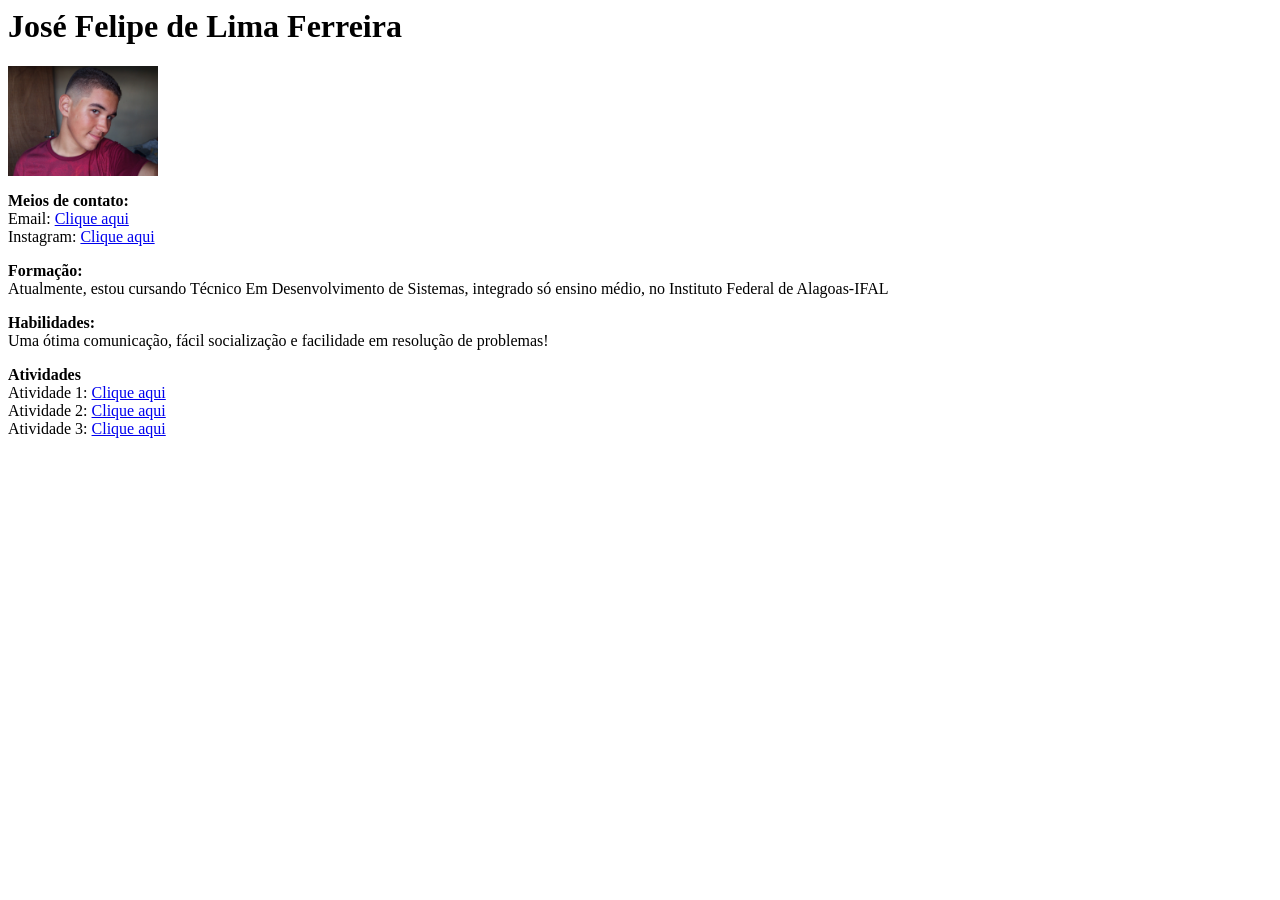
==== index.html @ 7a1822a4 "Update index.html" ====
<html><head>
    <meta charset="UTF-8">
    <meta name="viewport" content="width=device-width, initial-scale=1.0">
    <title>Document</title>
    <style>
    .imagemPessoal {
        width: 150px; /*
        height: auto;
    }
    </style>
</head>
<body>
    <h1>José Felipe de Lima Ferreira</h1>

  <img src="imagemTeste.jpg" class="imagemPessoal">
  
<!--Parte de contato-->
    <p><b>Meios de contato: </b><br>
Email: <a href="mailto:jflf1@aluno.ifal.edu.br?subject=Gostaria+de+falar+com+voc%C3%AA!">Clique aqui</a> <br>
Instagram: <a href="https://www.instagram.com/felipe_lima252?igsh=MTE3a2VtdzVrbjNpYQ==">Clique aqui</a>
</p>

<!--Parte das formações-->
    <p><b>Formação: </b><br>
Atualmente, estou cursando Técnico Em Desenvolvimento de Sistemas, integrado só ensino médio, no Instituto Federal de Alagoas-IFAL </p>

<!--Parte de habilidades-->
   <p><b>Habilidades: </b><br>
Uma ótima comunicação, fácil socialização e facilidade em resolução de problemas!
</p>

<!--Local das atividades-->
    <p><b>Atividades</b><br>
Atividade 1: <a href="atividade1.html">Clique aqui</a><br>
Atividade 2: <a href="atividade2.html">Clique aqui</a><br>
Atividade 3: <a href="robotron/index1.html">Clique aqui</a>

</p>


</body></html>
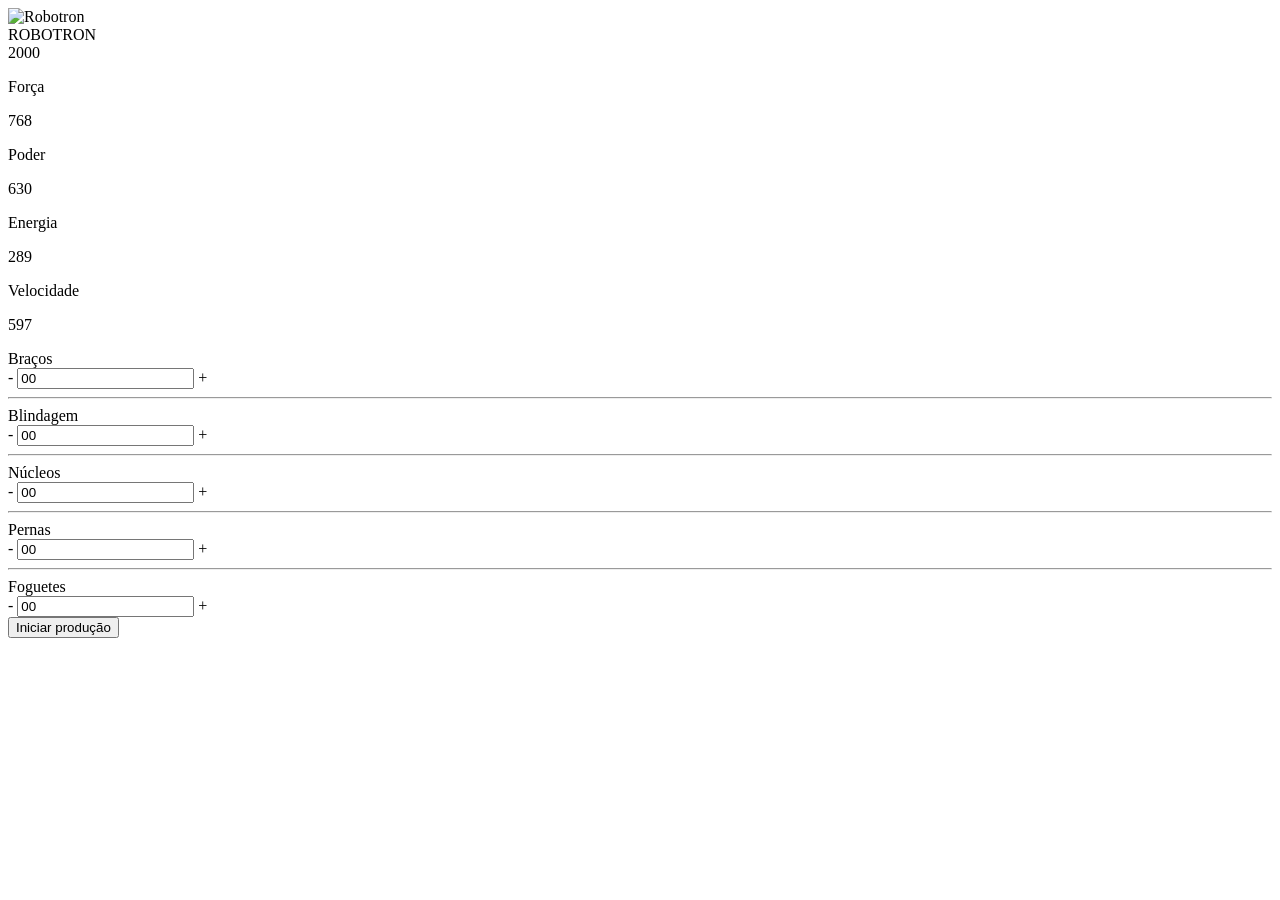
==== commit 57969c98: "Add files via upload" ====
--- a/index.html
+++ b/index.html
@@ -1,41 +1,102 @@
-<html><head>
+<!DOCTYPE html>
+<html lang="en">
+<head>
     <meta charset="UTF-8">
+    <meta http-equiv="X-UA-Compatible" content="IE=edge">
     <meta name="viewport" content="width=device-width, initial-scale=1.0">
-    <title>Document</title>
-    <style>
-    .imagemPessoal {
-        width: 150px; /*
-        height: auto;
-    }
-    </style>
+    <link rel="shortcut icon" type="image/jpg" href="img/favicon.ico"/>
+    <title>Robotron 2000</title>
+
+    <link rel="stylesheet" href="css/style.css">
+    <link rel="preconnect" href="https://fonts.googleapis.com">
+    <link rel="preconnect" href="https://fonts.gstatic.com" crossorigin>
+    <link href="https://fonts.googleapis.com/css2?family=Teko:wght@300;500&display=swap" rel="stylesheet"> 
 </head>
 <body>
-    <h1>José Felipe de Lima Ferreira</h1>
+    <main>
+        <section class="robotron">
+            <img class="robo" src="img/robotron.png" alt="Robotron">
+            <figcaption class="titulo">ROBOTRON <br>2000</figcaption>
+        </section>
 
-  <img src="imagemTeste.jpg" class="imagemPessoal">
-  
-<!--Parte de contato-->
-    <p><b>Meios de contato: </b><br>
-Email: <a href="mailto:jflf1@aluno.ifal.edu.br?subject=Gostaria+de+falar+com+voc%C3%AA!">Clique aqui</a> <br>
-Instagram: <a href="https://www.instagram.com/felipe_lima252?igsh=MTE3a2VtdzVrbjNpYQ==">Clique aqui</a>
-</p>
+        <section class="box estatisticas">
+            <div class="estatistica">
+                <p class="estatistica-titulo">Força</p>
+                <div class="estatistica-valor">
+                    <p class="estatistica-numero">768</p>
+                </div>
+            </div>
+            <div class="estatistica">
+                <p class="estatistica-titulo">Poder</p>
+                <div class="estatistica-valor">
+                    <p class="estatistica-numero">630</p>
+                </div>
+            </div>
+            <div class="estatistica">
+                <p class="estatistica-titulo">Energia</p>
+                <div class="estatistica-valor">
+                    <p class="estatistica-numero">289</p>
+                </div>
+            </div>
+            <div class="estatistica">
+                <p class="estatistica-titulo">Velocidade</p>
+                <div class="estatistica-valor">
+                    <p class="estatistica-numero">597</p>
+                </div>
+            </div>
+        </section>
 
-<!--Parte das formações-->
-    <p><b>Formação: </b><br>
-Atualmente, estou cursando Técnico Em Desenvolvimento de Sistemas, integrado só ensino médio, no Instituto Federal de Alagoas-IFAL </p>
-
-<!--Parte de habilidades-->
-   <p><b>Habilidades: </b><br>
-Uma ótima comunicação, fácil socialização e facilidade em resolução de problemas!
-</p>
-
-<!--Local das atividades-->
-    <p><b>Atividades</b><br>
-Atividade 1: <a href="atividade1.html">Clique aqui</a><br>
-Atividade 2: <a href="atividade2.html">Clique aqui</a><br>
-Atividade 3: <a href="robotron/index1.html">Clique aqui</a>
-
-</p>
-
-
-</body></html>
+        <section class="equipamentos">
+            <form action="" class="montador">
+                <div class="box montador-conteudo">
+                    <div class="peca">
+                        <label for="" class="peca-titulo">Braços</label>
+                        <div class="controle">
+                            <buttom class="controle-ajuste">-</buttom>
+                            <input type="text" class="controle-contador" value="00">
+                            <buttom class="controle-ajuste">+</buttom>
+                        </div>
+                    </div>
+                    <hr class="linha">
+                    <div class="peca">
+                        <label for="" class="peca-titulo">Blindagem</label>
+                        <div class="controle">
+                            <buttom class="controle-ajuste">-</buttom>
+                            <input type="text" class="controle-contador" value="00">
+                            <buttom class="controle-ajuste">+</buttom>
+                        </div>
+                    </div>
+                    <hr class="linha">
+                    <div class="peca">
+                        <label for="" class="peca-titulo">Núcleos</label>
+                        <div class="controle">
+                            <buttom class="controle-ajuste">-</buttom>
+                            <input type="text" class="controle-contador" value="00">
+                            <buttom class="controle-ajuste">+</buttom>
+                        </div>
+                    </div>
+                    <hr class="linha">
+                    <div class="peca">
+                        <label for="" class="peca-titulo">Pernas</label>
+                        <div class="controle">
+                            <buttom class="controle-ajuste">-</buttom>
+                            <input type="text" class="controle-contador" value="00">
+                            <buttom class="controle-ajuste">+</buttom>
+                        </div>
+                    </div>
+                    <hr class="linha">
+                    <div class="peca">
+                        <label for="" class="peca-titulo">Foguetes</label>
+                        <div class="controle">
+                            <buttom class="controle-ajuste">-</buttom>
+                            <input type="text" class="controle-contador" value="00">
+                            <buttom class="controle-ajuste">+</buttom>
+                        </div>
+                    </div>
+                </div>
+                <input type="submit" value="Iniciar produção" class="producao" id="producao">
+            </form>
+        </section>
+    </main>
+</body>
+</html>
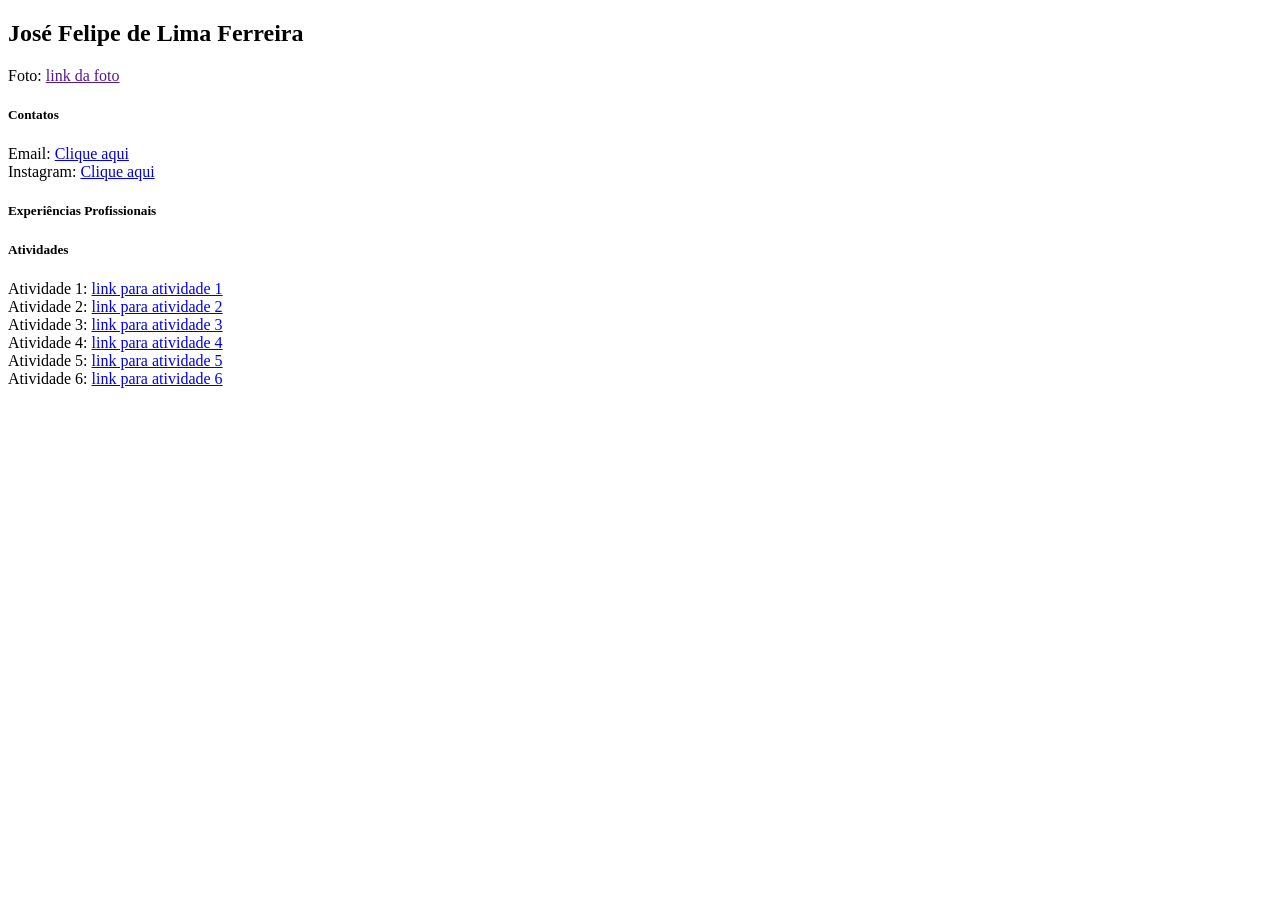
==== commit 70c00046: "Create index.html" ====
--- a/index.html
+++ b/index.html
@@ -1,102 +1,33 @@
 <!DOCTYPE html>
-<html lang="en">
+<html lang="pt-BR">
 <head>
     <meta charset="UTF-8">
-    <meta http-equiv="X-UA-Compatible" content="IE=edge">
-    <meta name="viewport" content="width=device-width, initial-scale=1.0">
-    <link rel="shortcut icon" type="image/jpg" href="img/favicon.ico"/>
-    <title>Robotron 2000</title>
-
-    <link rel="stylesheet" href="css/style.css">
-    <link rel="preconnect" href="https://fonts.googleapis.com">
-    <link rel="preconnect" href="https://fonts.gstatic.com" crossorigin>
-    <link href="https://fonts.googleapis.com/css2?family=Teko:wght@300;500&display=swap" rel="stylesheet"> 
+    <title>Página Pessoal</title>
 </head>
 <body>
-    <main>
-        <section class="robotron">
-            <img class="robo" src="img/robotron.png" alt="Robotron">
-            <figcaption class="titulo">ROBOTRON <br>2000</figcaption>
-        </section>
 
-        <section class="box estatisticas">
-            <div class="estatistica">
-                <p class="estatistica-titulo">Força</p>
-                <div class="estatistica-valor">
-                    <p class="estatistica-numero">768</p>
-                </div>
-            </div>
-            <div class="estatistica">
-                <p class="estatistica-titulo">Poder</p>
-                <div class="estatistica-valor">
-                    <p class="estatistica-numero">630</p>
-                </div>
-            </div>
-            <div class="estatistica">
-                <p class="estatistica-titulo">Energia</p>
-                <div class="estatistica-valor">
-                    <p class="estatistica-numero">289</p>
-                </div>
-            </div>
-            <div class="estatistica">
-                <p class="estatistica-titulo">Velocidade</p>
-                <div class="estatistica-valor">
-                    <p class="estatistica-numero">597</p>
-                </div>
-            </div>
-        </section>
+    <h2>José Felipe de Lima Ferreira</h2>
 
-        <section class="equipamentos">
-            <form action="" class="montador">
-                <div class="box montador-conteudo">
-                    <div class="peca">
-                        <label for="" class="peca-titulo">Braços</label>
-                        <div class="controle">
-                            <buttom class="controle-ajuste">-</buttom>
-                            <input type="text" class="controle-contador" value="00">
-                            <buttom class="controle-ajuste">+</buttom>
-                        </div>
-                    </div>
-                    <hr class="linha">
-                    <div class="peca">
-                        <label for="" class="peca-titulo">Blindagem</label>
-                        <div class="controle">
-                            <buttom class="controle-ajuste">-</buttom>
-                            <input type="text" class="controle-contador" value="00">
-                            <buttom class="controle-ajuste">+</buttom>
-                        </div>
-                    </div>
-                    <hr class="linha">
-                    <div class="peca">
-                        <label for="" class="peca-titulo">Núcleos</label>
-                        <div class="controle">
-                            <buttom class="controle-ajuste">-</buttom>
-                            <input type="text" class="controle-contador" value="00">
-                            <buttom class="controle-ajuste">+</buttom>
-                        </div>
-                    </div>
-                    <hr class="linha">
-                    <div class="peca">
-                        <label for="" class="peca-titulo">Pernas</label>
-                        <div class="controle">
-                            <buttom class="controle-ajuste">-</buttom>
-                            <input type="text" class="controle-contador" value="00">
-                            <buttom class="controle-ajuste">+</buttom>
-                        </div>
-                    </div>
-                    <hr class="linha">
-                    <div class="peca">
-                        <label for="" class="peca-titulo">Foguetes</label>
-                        <div class="controle">
-                            <buttom class="controle-ajuste">-</buttom>
-                            <input type="text" class="controle-contador" value="00">
-                            <buttom class="controle-ajuste">+</buttom>
-                        </div>
-                    </div>
-                </div>
-                <input type="submit" value="Iniciar produção" class="producao" id="producao">
-            </form>
-        </section>
-    </main>
+    <p>Foto: <a href="">link da foto</a></p>
+
+    <h5>Contatos</h5>
+    <p>
+        Email: <a href="#">Clique aqui</a><br>
+        Instagram: <a href="#">Clique aqui</a>
+    </p>
+
+    <h5>Experiências Profissionais</h5>
+    <p> </p>
+
+    <h5>Atividades</h5>
+    <p>
+        Atividade 1: <a href="#">link para atividade 1</a><br>
+        Atividade 2: <a href="#">link para atividade 2</a><br>
+        Atividade 3: <a href="#">link para atividade 3</a><br>
+        Atividade 4: <a href="#">link para atividade 4</a><br>
+        Atividade 5: <a href="#">link para atividade 5</a><br>
+        Atividade 6: <a href="#">link para atividade 6</a>
+    </p>
+
 </body>
-</html>+</html>
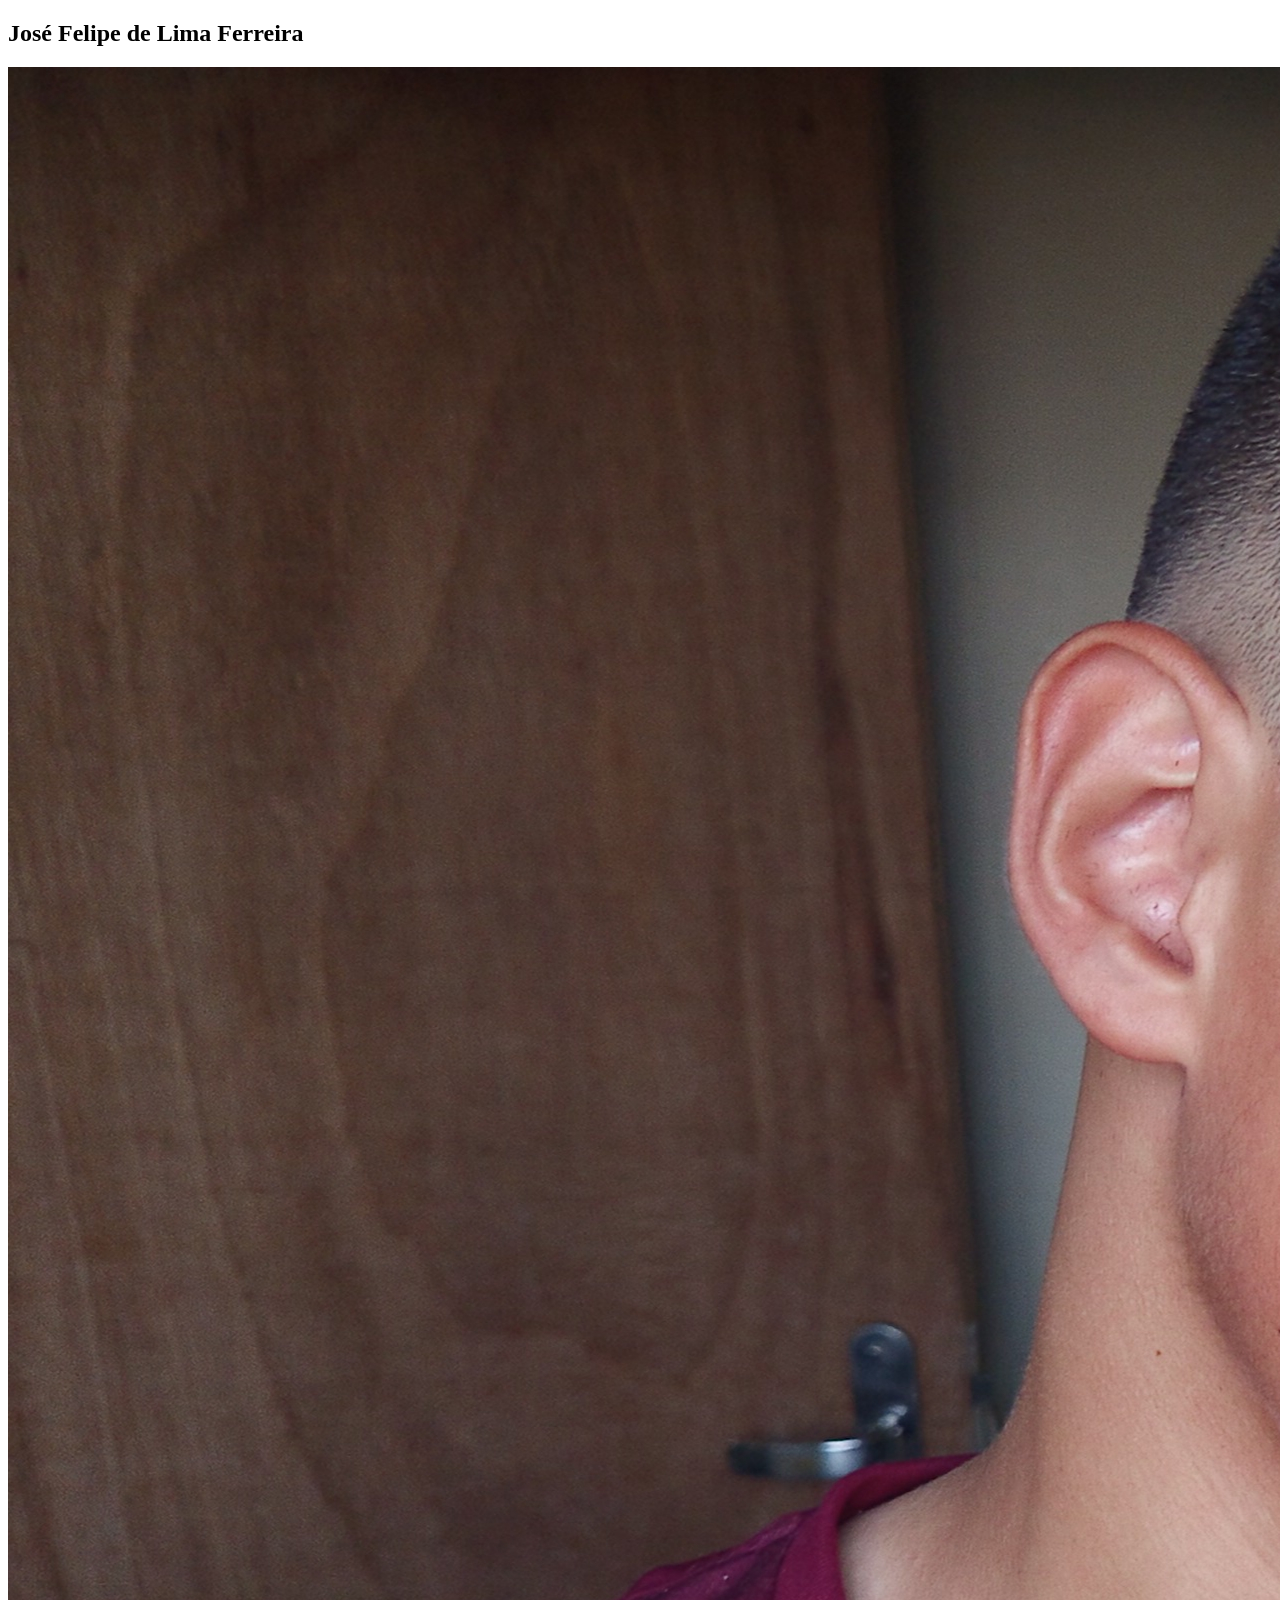
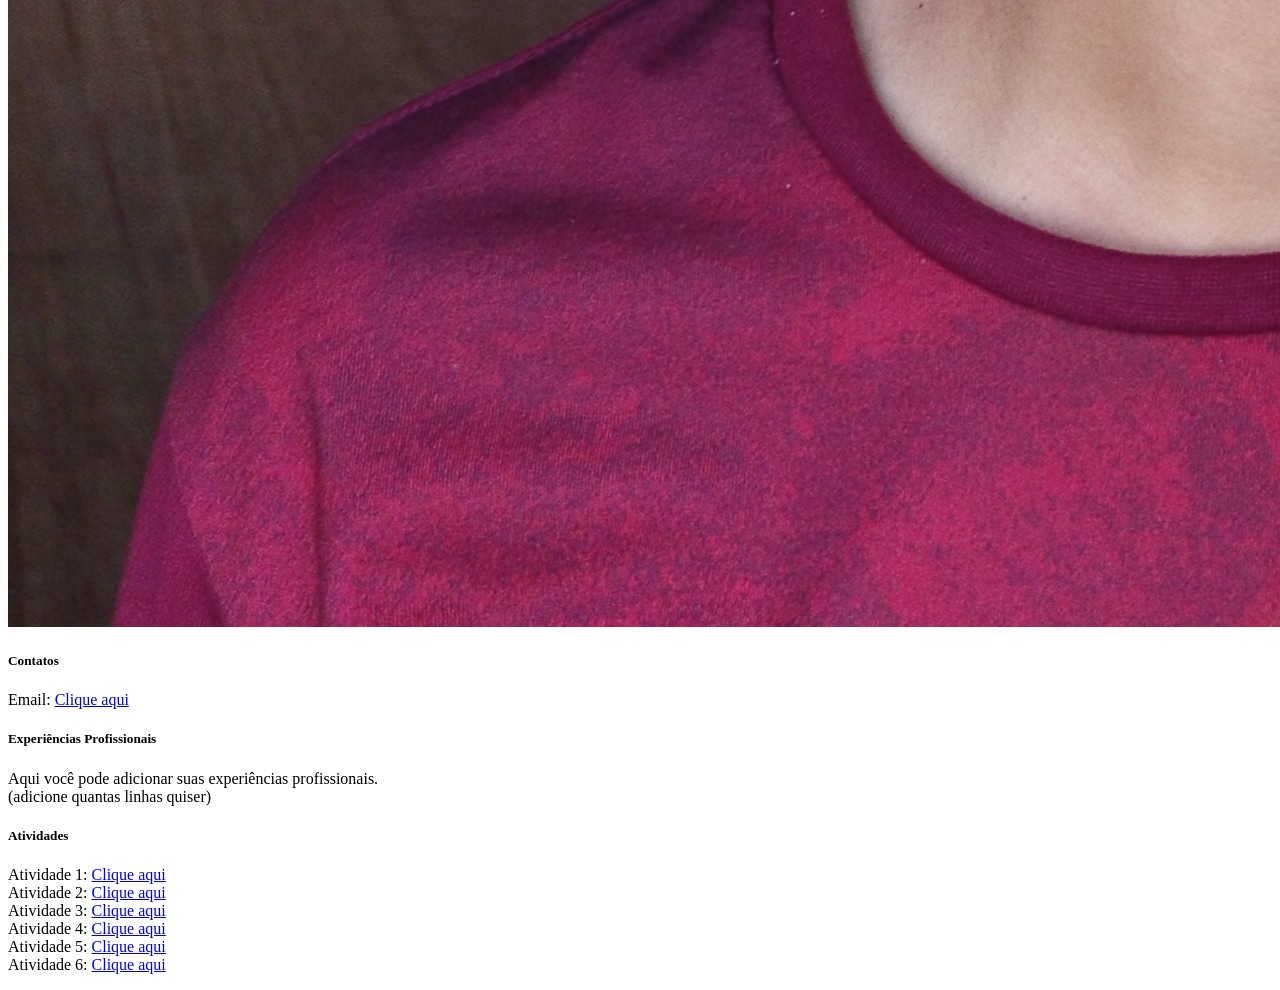
==== commit d3225f91: "Update index.html" ====
--- a/index.html
+++ b/index.html
@@ -8,25 +8,29 @@
 
     <h2>José Felipe de Lima Ferreira</h2>
 
-    <p>Foto: <a href="">link da foto</a></p>
+    <p>
+        <img src="imagemTeste.jpg">
+    </p>
 
     <h5>Contatos</h5>
     <p>
-        Email: <a href="#">Clique aqui</a><br>
-        Instagram: <a href="#">Clique aqui</a>
+        Email: <a href="mailto:jflf1@aluno.ifal.edu.br">Clique aqui</a>
     </p>
 
     <h5>Experiências Profissionais</h5>
-    <p> </p>
+    <p>
+        Aqui você pode adicionar suas experiências profissionais.<br>
+        (adicione quantas linhas quiser)
+    </p>
 
     <h5>Atividades</h5>
     <p>
-        Atividade 1: <a href="#">link para atividade 1</a><br>
-        Atividade 2: <a href="#">link para atividade 2</a><br>
-        Atividade 3: <a href="#">link para atividade 3</a><br>
-        Atividade 4: <a href="#">link para atividade 4</a><br>
-        Atividade 5: <a href="#">link para atividade 5</a><br>
-        Atividade 6: <a href="#">link para atividade 6</a>
+        Atividade 1: <a href="atividade1.html">Clique aqui</a><br>
+        Atividade 2: <a href="atividade2.html">Clique aqui</a><br>
+        Atividade 3: <a href="atividade3.html">Clique aqui</a><br>
+        Atividade 4: <a href="atividade4.html">Clique aqui</a><br>
+        Atividade 5: <a href="atividade5.html">Clique aqui</a><br>
+        Atividade 6: <a href="atividade6.html">Clique aqui</a>
     </p>
 
 </body>
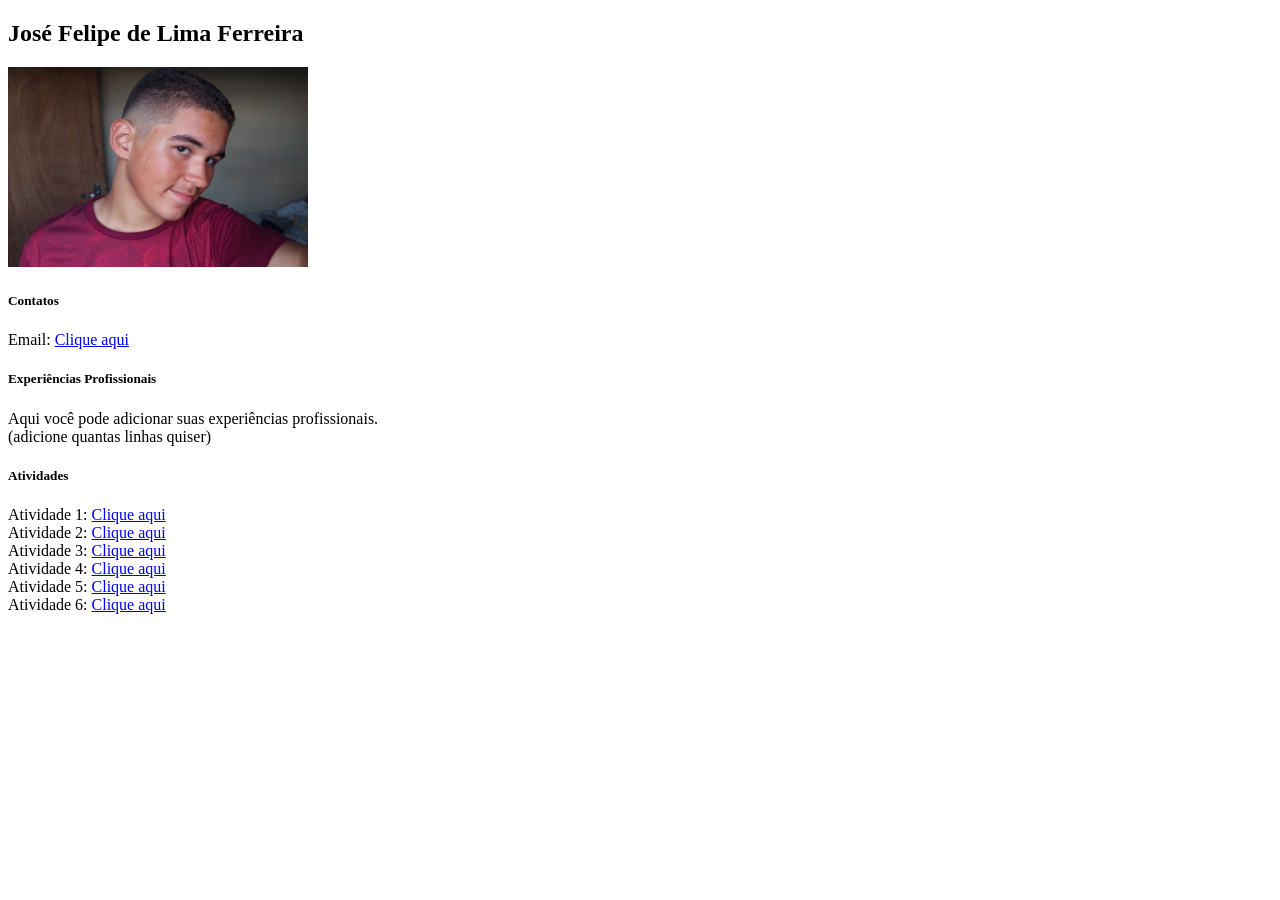
==== commit f40a375e: "Update index.html" ====
--- a/index.html
+++ b/index.html
@@ -9,7 +9,7 @@
     <h2>José Felipe de Lima Ferreira</h2>
 
     <p>
-        <img src="imagemTeste.jpg">
+        <img src="imagemTeste.jpg" width="300" height="200">
     </p>
 
     <h5>Contatos</h5>
@@ -27,7 +27,7 @@
     <p>
         Atividade 1: <a href="atividade1.html">Clique aqui</a><br>
         Atividade 2: <a href="atividade2.html">Clique aqui</a><br>
-        Atividade 3: <a href="atividade3.html">Clique aqui</a><br>
+        Atividade 3: <a href="index1.html">Clique aqui</a><br>
         Atividade 4: <a href="atividade4.html">Clique aqui</a><br>
         Atividade 5: <a href="atividade5.html">Clique aqui</a><br>
         Atividade 6: <a href="atividade6.html">Clique aqui</a>
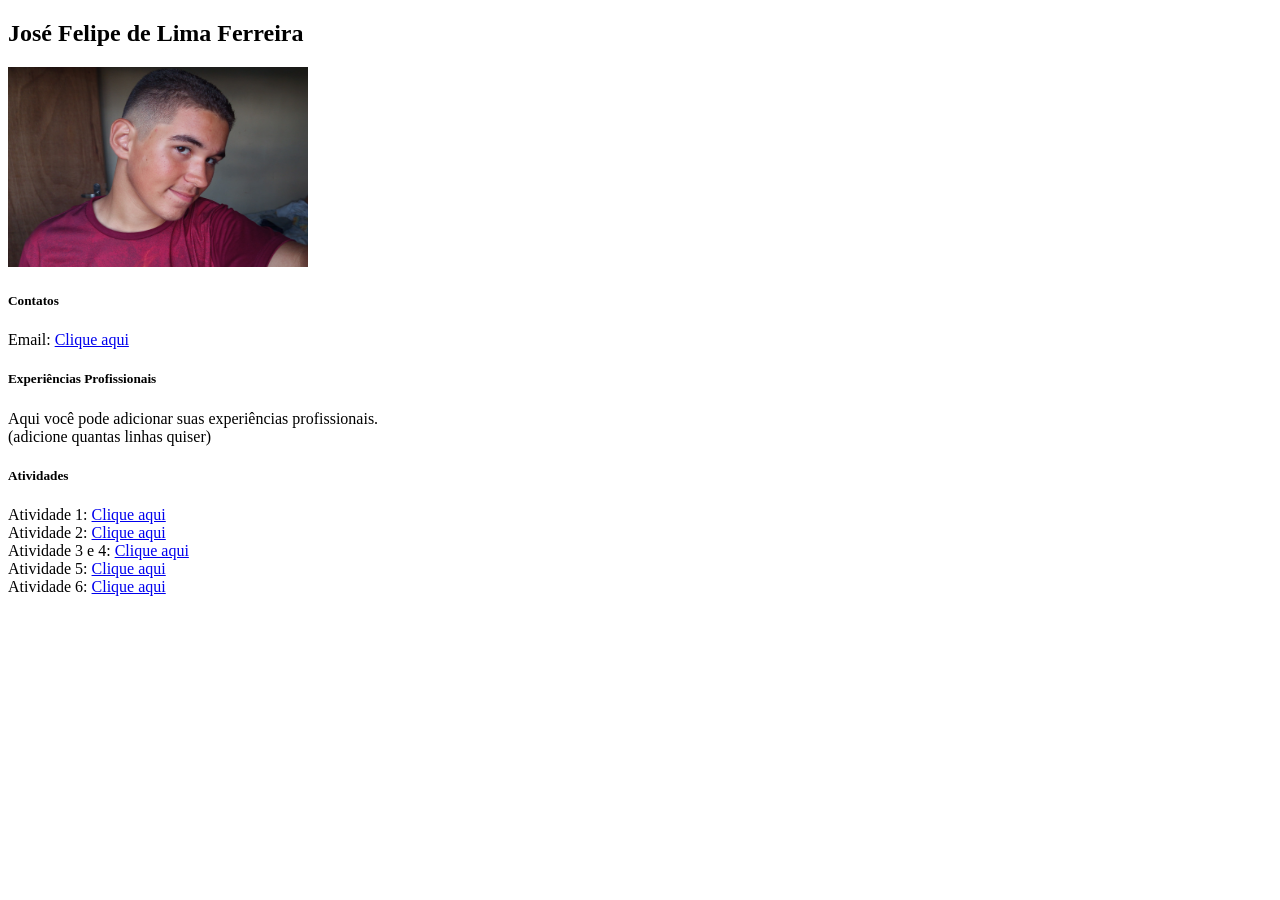
==== commit 3410e387: "Update index.html" ====
--- a/index.html
+++ b/index.html
@@ -27,8 +27,7 @@
     <p>
         Atividade 1: <a href="atividade1.html">Clique aqui</a><br>
         Atividade 2: <a href="atividade2.html">Clique aqui</a><br>
-        Atividade 3: <a href="index1.html">Clique aqui</a><br>
-        Atividade 4: <a href="atividade4.html">Clique aqui</a><br>
+        Atividade 3 e 4: <a href="index1.html">Clique aqui</a><br>
         Atividade 5: <a href="atividade5.html">Clique aqui</a><br>
         Atividade 6: <a href="atividade6.html">Clique aqui</a>
     </p>
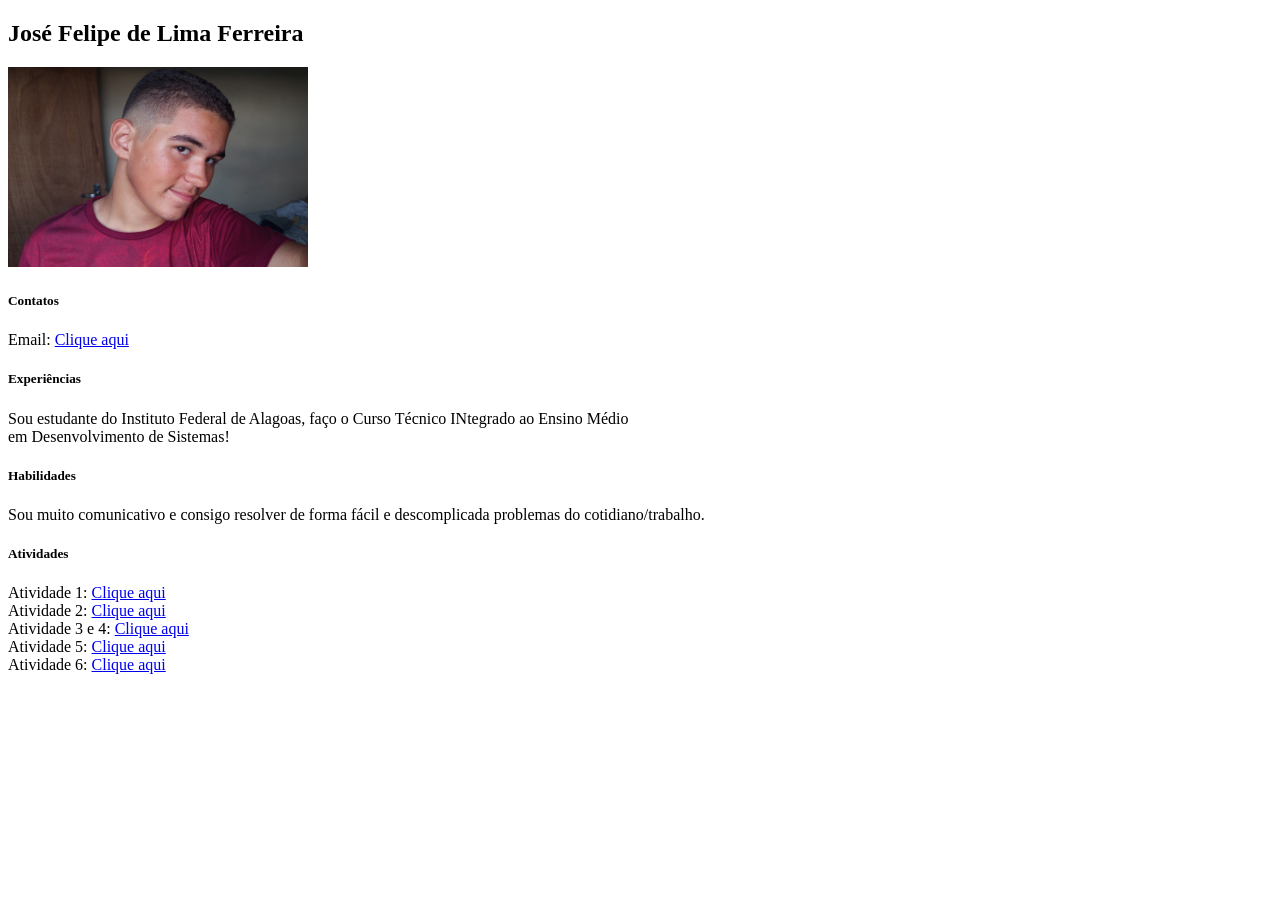
==== commit 9644bf18: "Update index.html" ====
--- a/index.html
+++ b/index.html
@@ -17,12 +17,15 @@
         Email: <a href="mailto:jflf1@aluno.ifal.edu.br">Clique aqui</a>
     </p>
 
-    <h5>Experiências Profissionais</h5>
+    <h5>Experiências</h5>
     <p>
-        Aqui você pode adicionar suas experiências profissionais.<br>
-        (adicione quantas linhas quiser)
+        Sou estudante do Instituto Federal de Alagoas, faço o Curso Técnico INtegrado ao Ensino Médio<br>
+        em Desenvolvimento de Sistemas!
     </p>
-
+    <h5>Habilidades</h5>
+    <p>
+        Sou muito comunicativo e consigo resolver de forma fácil e descomplicada problemas do cotidiano/trabalho.
+    </p>
     <h5>Atividades</h5>
     <p>
         Atividade 1: <a href="atividade1.html">Clique aqui</a><br>
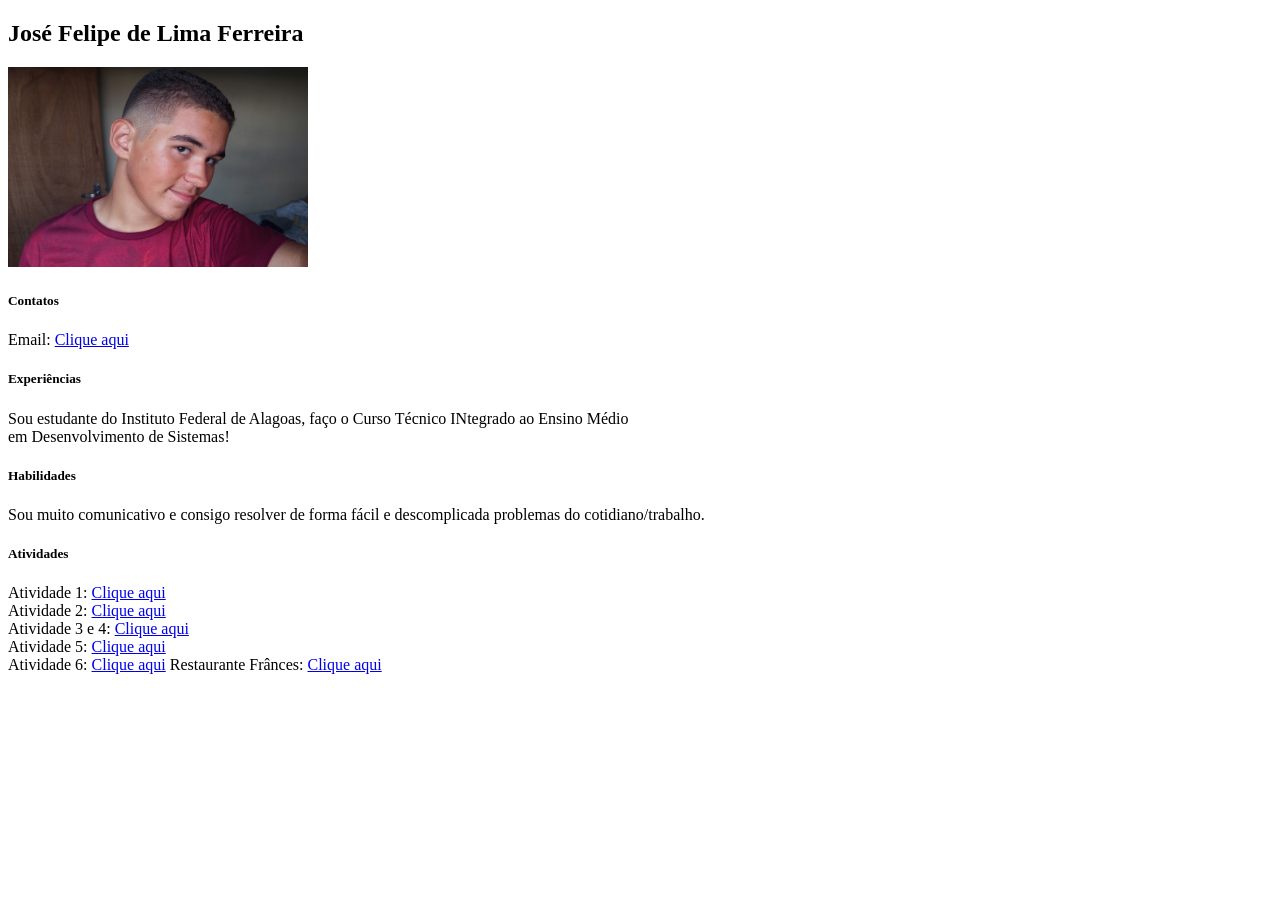
==== commit 04ed9966: "Update index.html" ====
--- a/index.html
+++ b/index.html
@@ -33,6 +33,7 @@
         Atividade 3 e 4: <a href="index1.html">Clique aqui</a><br>
         Atividade 5: <a href="atividade5.html">Clique aqui</a><br>
         Atividade 6: <a href="atividade6.html">Clique aqui</a>
+        Restaurante Frânces: <a href="restaurante.html">Clique aqui</a>
     </p>
 
 </body>
